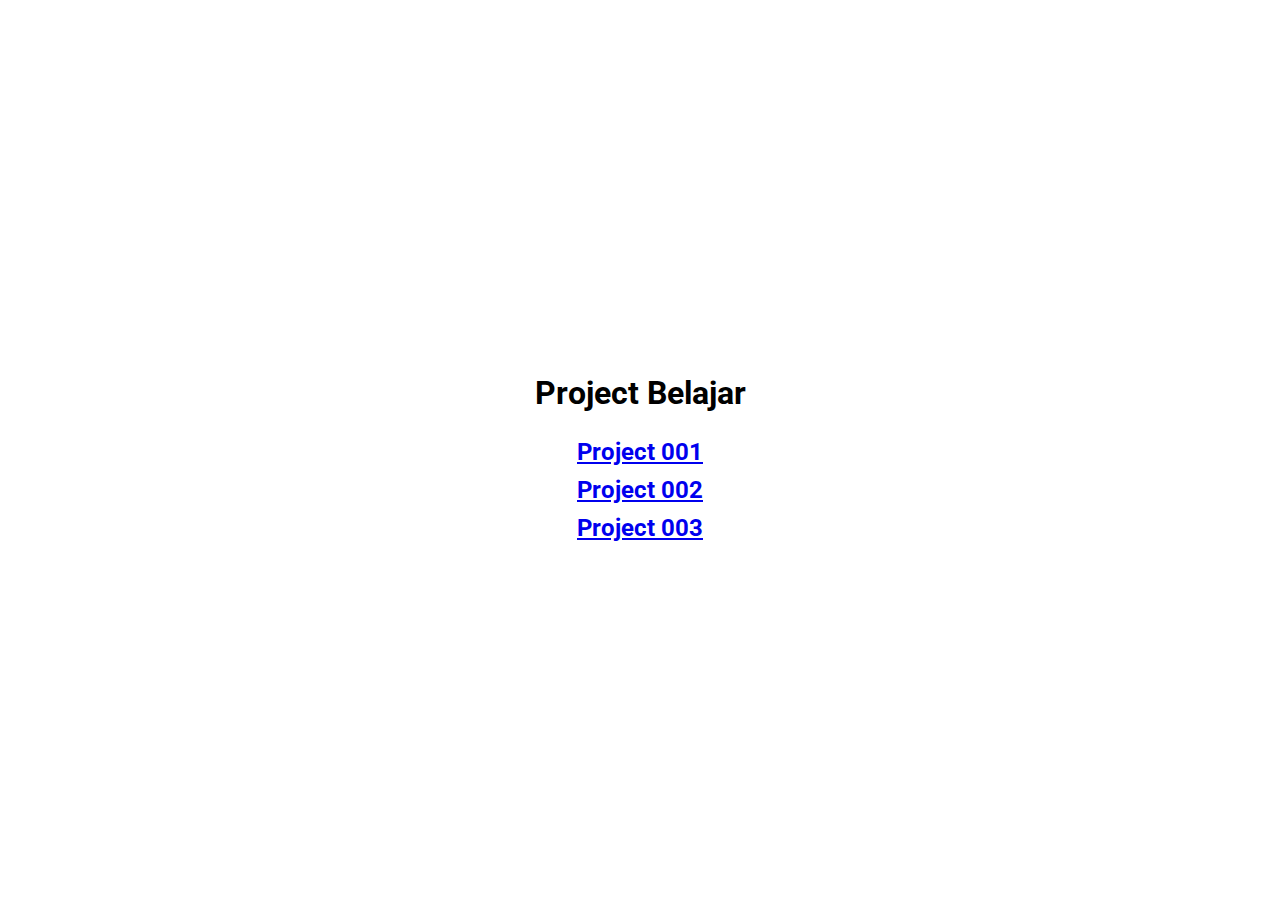
==== index.html @ a5ac406a "initial" ====
<!DOCTYPE html>
<html lang="en">
<head>
    <meta charset="UTF-8">
    <meta name="viewport" content="width=device-width, initial-scale=1.0">
    <link rel="stylesheet" href="https://cdnjs.cloudflare.com/ajax/libs/font-awesome/6.6.0/css/all.min.css" integrity="sha512-Kc323vGBEqzTmouAECnVceyQqyqdsSiqLQISBL29aUW4U/M7pSPA/gEUZQqv1cwx4OnYxTxve5UMg5GT6L4JJg==" crossorigin="anonymous" referrerpolicy="no-referrer" />
    <link rel="stylesheet" href="style.css">
    <title>My Project</title>
</head>
<body>
    <h1>Project Belajar</h1>
    <h2><a href="/proj001/">Project 001</a></h2>
    <h2><a href="/proj002/">Project 002</a></h2>
    <h2><a href="/proj003/">Project 003</a></h2>

    <script src="script.js"></script>
</body>
</html>
---- style.css ----
@import url('https://fonts.googleapis.com/css2?family=Roboto:ital,wght@0,100;0,300;0,400;0,500;0,700;0,900;1,100;1,300;1,400;1,500;1,700;1,900&display=swap');

* {
    box-sizing: border-box;
}

body {
    font-family: 'Roboto', sans-serif;
    margin:0;
    display: flex;
    flex-direction: column;
    align-items: center;
    justify-content: center;
    height: 100vh;
    overflow: hidden;
}

h2 {
    margin:5px;
}
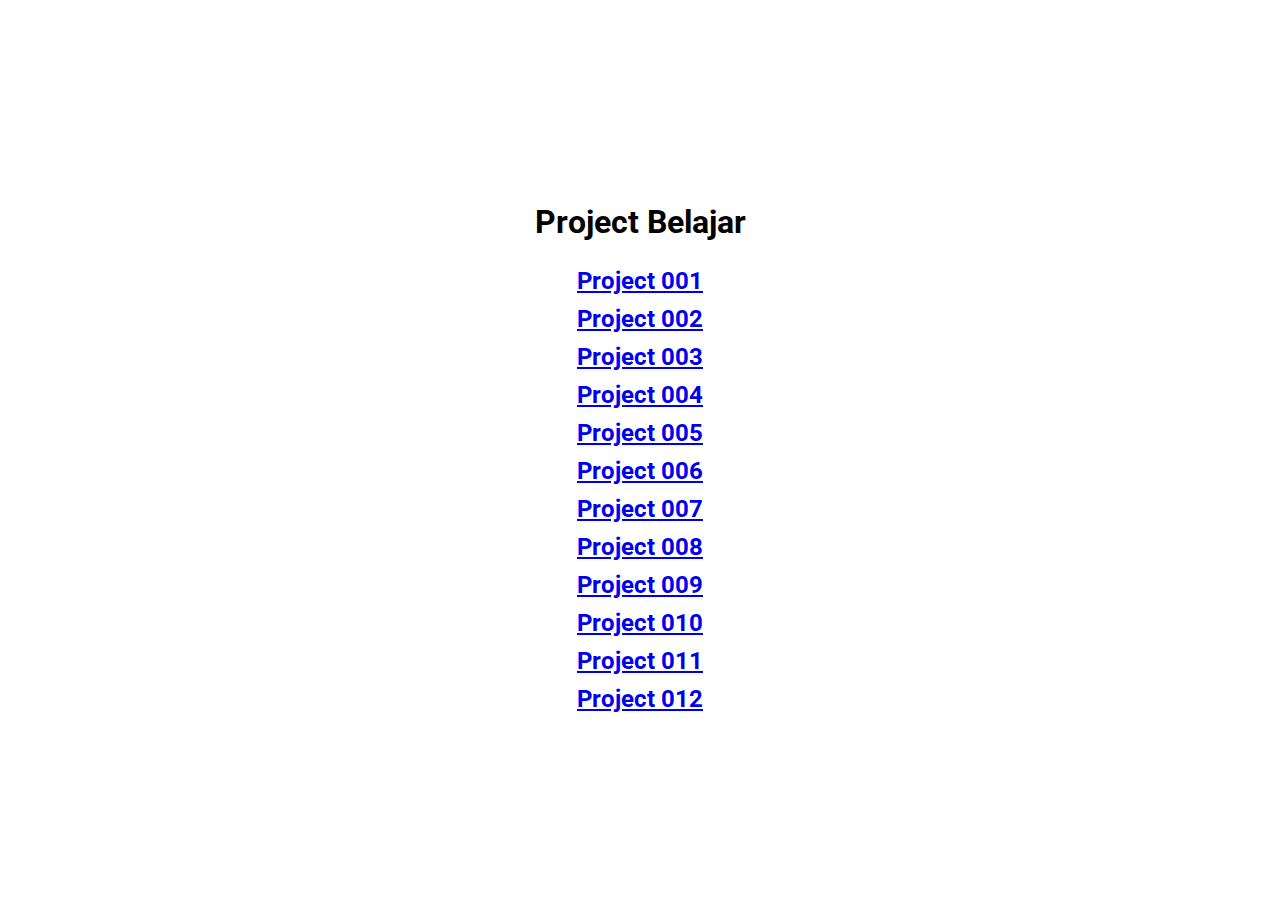
==== commit 7343e081: "commit" ====
--- a/index.html
+++ b/index.html
@@ -9,9 +9,19 @@
 </head>
 <body>
     <h1>Project Belajar</h1>
-    <h2><a href="/proj001/">Project 001</a></h2>
-    <h2><a href="/proj002/">Project 002</a></h2>
-    <h2><a href="/proj003/">Project 003</a></h2>
+    <h2><a href="proj001/">Project 001</a></h2>
+    <h2><a href="proj002/">Project 002</a></h2>
+    <h2><a href="proj003/">Project 003</a></h2>
+    <h2><a href="proj004/">Project 004</a></h2>
+    <h2><a href="proj005/">Project 005</a></h2>
+    <h2><a href="proj006/">Project 006</a></h2>
+    <h2><a href="proj007/">Project 007</a></h2>
+    <h2><a href="proj008/">Project 008</a></h2>
+    <h2><a href="proj009/">Project 009</a></h2>
+    <h2><a href="proj010/">Project 010</a></h2>
+    <h2><a href="proj011/">Project 011</a></h2>
+    <h2><a href="proj012/">Project 012</a></h2>
+
 
     <script src="script.js"></script>
 </body>
